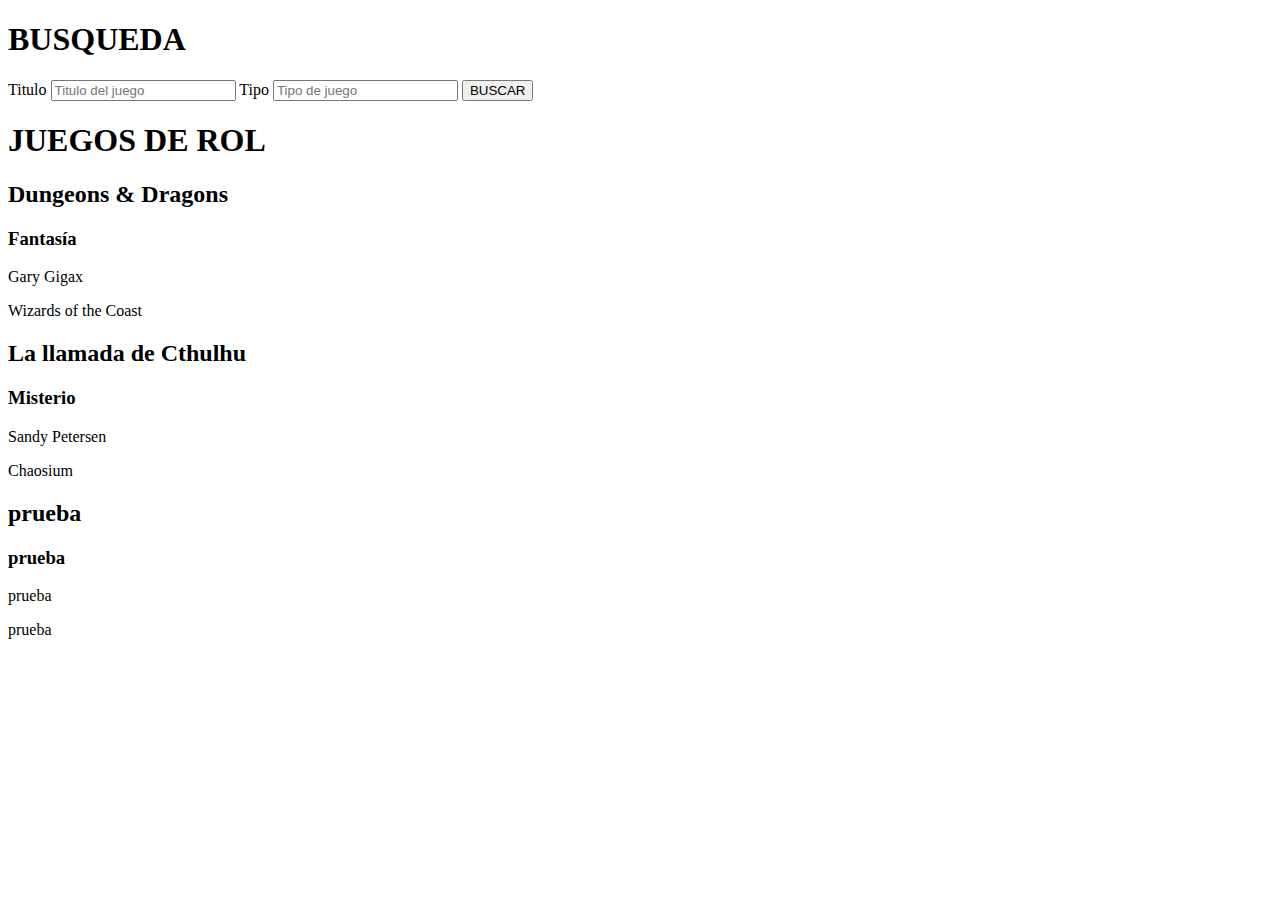
==== PROYECTO_FINAL_CLIENTE/busqueda.html @ 65a29d90 "Add files via upload" ====
<!DOCTYPE html>
<html>
<head lang="es_ES">
    <meta charset="UTF-8">
    <title>BUSQUEDA</title>
    <script src="busqueda.js" cache="false" defer></script>
    <script src="clases.js" cache="false" defer></script>
    <script src="objetos.js" cache="false" defer></script>
</head>
<body>
    <h1>BUSQUEDA</h1>
    <main>
        <section class="form">
            <form action="" name="buscador">
                    <div class="filtrar">
                        <label for="titulo">Titulo</label>
                        <input type="search" name="titulo" id="titulo" class="inputForm" placeholder="Titulo del juego">
                        <label for="titulo">Tipo</label>
                        <input type="search" name="tipo" id="tipo" class="inputForm" placeholder="Tipo de juego">
                        <button type="button" class="botonBusqueda" id="botonBusqueda">BUSCAR</button>
                    </div>
            </form>
        </section>
        <section>
            <h1>JUEGOS DE ROL</h1>
            <div id="juegosMostrar">
                <div class="juego" data-identificador="D&D">
                    <h2 data-identificador="titulo">Dungeons & Dragons</h2>
                    <h3 data-identificador="genero">Fantasía</h3>
                    <p data-identificador="creador">Gary Gigax</p>
                    <p data-identificador="editorial">Wizards of the Coast</p>
                </div>

                <div class="juego" data-identificador="Cthulhu">
                    <h2 data-identificador="titulo">La llamada de Cthulhu</h2>
                    <h3 data-identificador="genero">Misterio</h3>
                    <p data-identificador="creador">Sandy Petersen</p>
                    <p data-identificador="editorial">Chaosium</p>
                </div>

                <div class="juego" data-identificador="prueba">
                        <h2 data-identificador="titulo">prueba</h2>
                        <h3 data-identificador="genero">prueba</h3>
                        <p data-identificador="creador">prueba</p>
                        <p data-identificador="editorial">prueba</p>
                    </div>
            </div>
       
        </section>
    </main>
    

    
</body>
</html>
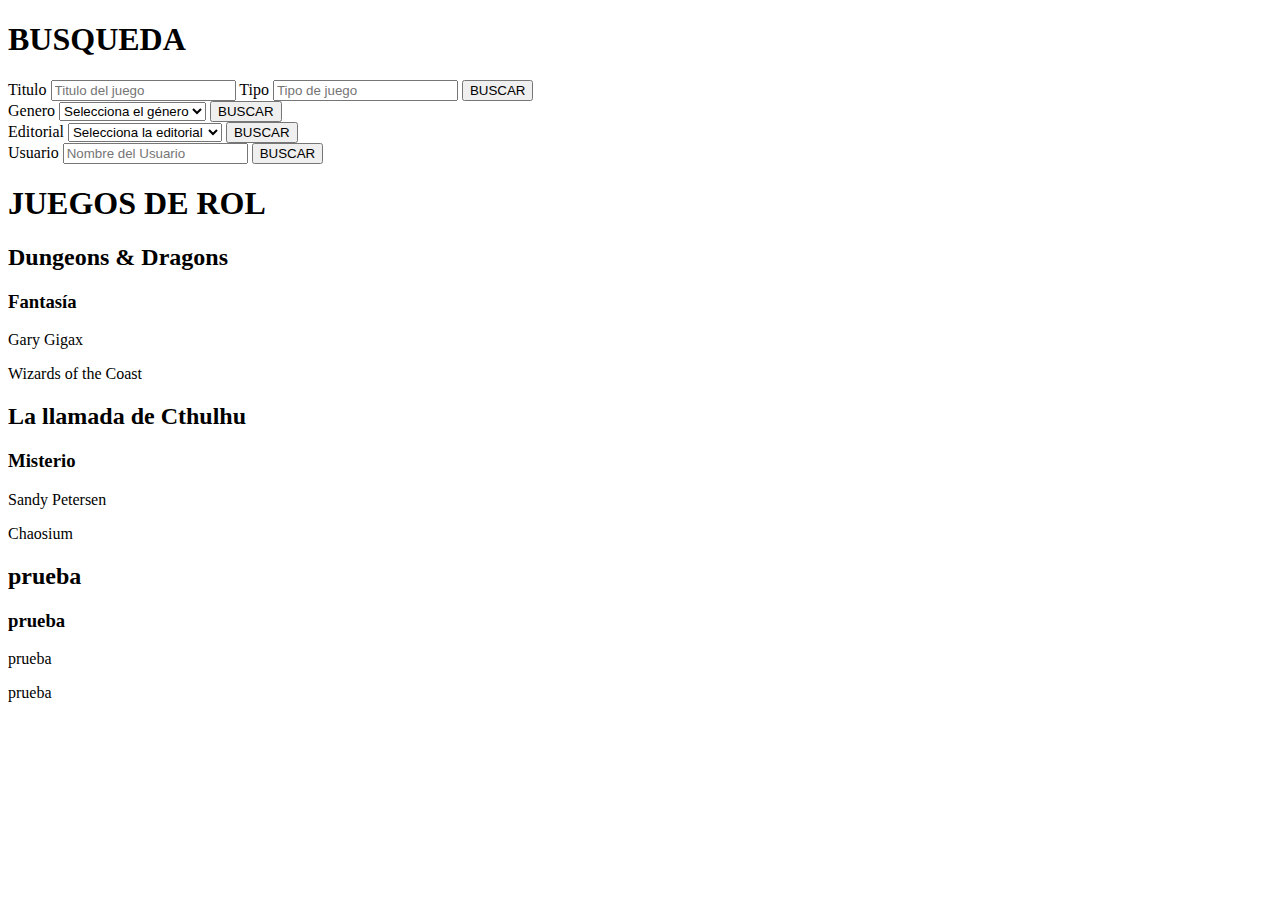
==== commit 8f3ac3ec: "busqueda.js terminada clases refinadas" ====
--- a/PROYECTO_FINAL_CLIENTE/busqueda.html
+++ b/PROYECTO_FINAL_CLIENTE/busqueda.html
@@ -6,6 +6,7 @@
     <script src="busqueda.js" cache="false" defer></script>
     <script src="clases.js" cache="false" defer></script>
     <script src="objetos.js" cache="false" defer></script>
+    <script src="utilidades.js" cache="false" defer></script>
 </head>
 <body>
     <h1>BUSQUEDA</h1>
@@ -21,6 +22,49 @@
                     </div>
             </form>
         </section>
+        <section class="form">
+            <form action="">
+                    <div class="filtrar">
+                        <label for="genero">Genero</label>
+                        <select id="genero" name="genero">
+                            <option value="">Selecciona el género</option>
+                            <option value="fantasia">Fantasía</option>
+                            <option value="misterio">Misterio</option>
+                            <option value="terror">Terror</option>
+                            <option value="sci-fi">Ciencia Ficción</option>
+                            <option value="estrategia">Estrategia</option>
+                        </select>
+                        <button type="button" class="botonGenero" id="botonGenero">BUSCAR</button>
+                    </div>
+            
+            </form>
+        </section>
+
+        <section class="form">
+            <form action="">
+                    <div class="filtrar">
+                        <label for="editorial">Editorial</label>
+                        <select id="editorial" name="editorial">
+                            <option value="">Selecciona la editorial</option>
+                            <option value="WizardsOfTheCoast">Wizards Of The Coast</option>
+                            <option value="Chaosium">Chaosium</option>
+                            <option value="prueba">prueba</option>
+                        </select>
+                        <button type="button" class="botonEditorial" id="botonEditorial">BUSCAR</button>
+                    </div>
+            
+            </form>
+        </section>
+        
+        <section class="form">
+            <form action="">   
+                    <div class="filtrar">
+                        <label for="usuario">Usuario</label>
+                        <input type="search" name="usuario" id="usuario" class="inputForm" placeholder="Nombre del Usuario">
+                        <button type="button" class="botonUsuario" id="botonUsuario">BUSCAR</button>
+                    </div>
+            </form>
+        </section> 
         <section>
             <h1>JUEGOS DE ROL</h1>
             <div id="juegosMostrar">
